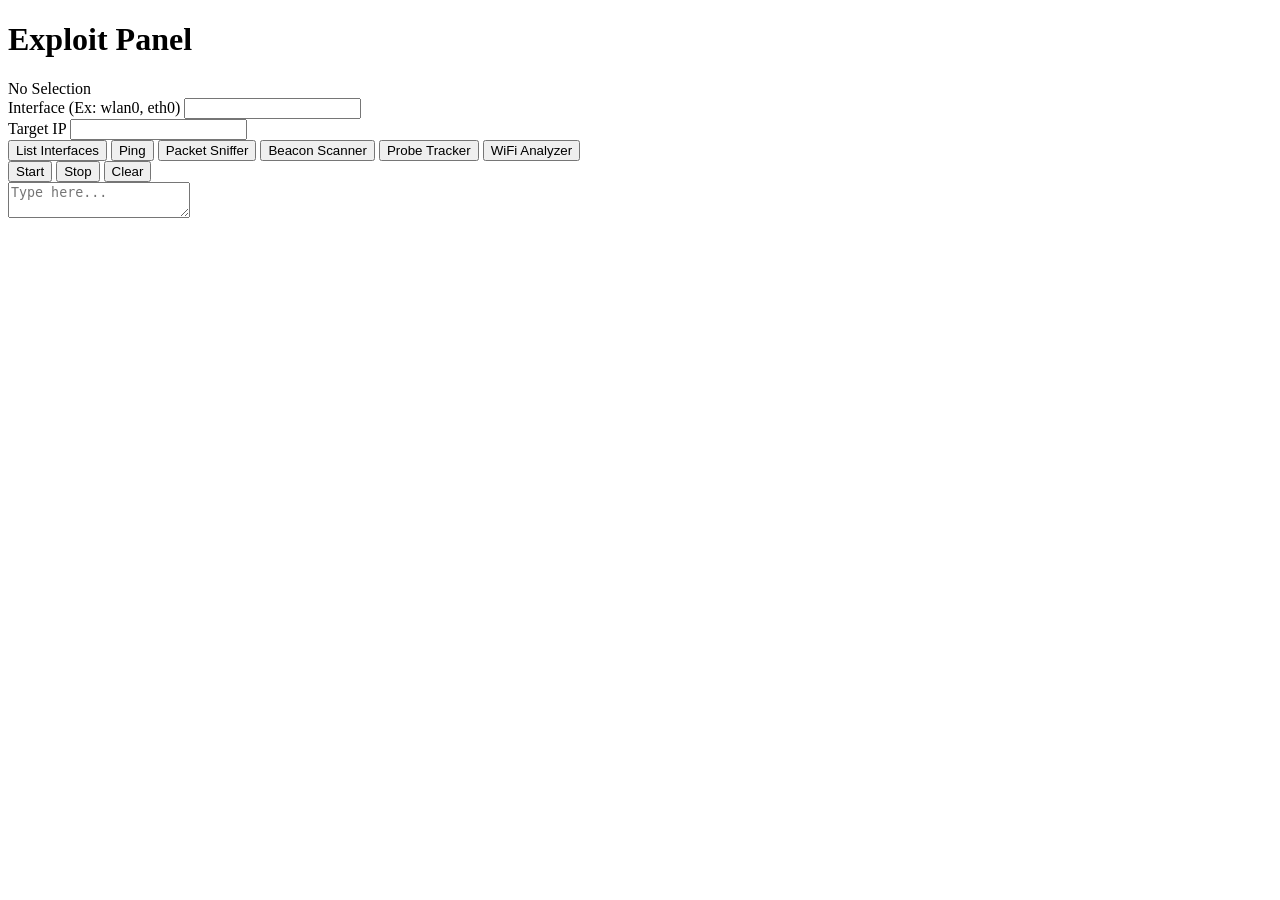
==== src/web/templates/index.html @ 38136197 "Add file structure" ====
<!DOCTYPE html>
<html lang="en">

<head>
    <meta charset="UTF-8">
    <title>Exploit Panel</title>
    <!--    <link rel="stylesheet" href="style.css">-->
    <link rel="stylesheet" href="{{ url_for('static', filename='style.css') }}">

    <script>
        document.addEventListener('DOMContentLoaded', () => {
            document.querySelectorAll('.sidebar button').forEach(button => {
                button.addEventListener('click', () => {
                    document.querySelectorAll('.sidebar button').forEach(btn => btn.classList.remove('selected'));
                    button.classList.add('selected');
                });
            });
        });
    </script>

</head>


<body>
<header>
    <h1>Exploit Panel</h1>
</header>
<div class="input-bar">
    <label id="input-label" class="input-label">No Selection</label>
    <div class="input-group">
        <label for="input-text">Interface (Ex: wlan0, eth0)</label>
        <input id="input-text" type="text" placeholder=""/>
    </div>
    <div class="input-group">
        <label for="input-id">Target IP</label>
        <input id="input-id" type="text" placeholder=""/>
    </div>
</div>

<div class="container">
    <div class="sidebar">
        <button data-text="Alpha" data-id="1">List Interfaces</button>
        <button data-text="Alpha" data-id="1">Ping</button>
        <button data-text="Beta" data-id="2">Packet Sniffer</button>
        <button data-text="Gamma" data-id="3">Beacon Scanner</button>
        <button data-text="Delta" data-id="4">Probe Tracker</button>
        <button data-text="Echo" data-id="4">WiFi Analyzer</button>
    </div>
    <div class="main">
        <div class="controls">
            <button id="start">Start</button>
            <button id="stop">Stop</button>
            <button id="clear">Clear</button>
        </div>
        <textarea id="pi-output" placeholder="Type here..."></textarea></div>
</div>

<script>
    let eventSource = null;
    let selectedEndpoint = null;

    function startStream(endpoint, iface, target) {
        if (eventSource) {
            eventSource.close();
        }

        // Encode query parameters safely
        const url = `${endpoint}?iface=${encodeURIComponent(iface)}&target=${encodeURIComponent(target)}`;
        eventSource = new EventSource(url);

        const textarea = document.getElementById("pi-output");

        eventSource.onmessage = function (event) {
            textarea.value += event.data + "\n";
            if (textarea.value.length > 5000) {
                textarea.value = textarea.value.substring(textarea.value.length - 5000);
            }
            textarea.scrollTop = textarea.scrollHeight;
        };


        eventSource.onerror = function () {
            console.error("Stream error. Closing stream.");
            eventSource.close();
        };
    }

    // Handle sidebar button clicks (set endpoint only)
    document.querySelectorAll('.sidebar button').forEach(button => {
        button.addEventListener('click', () => {
            document.querySelectorAll('.sidebar button').forEach(btn => btn.classList.remove('selected'));
            button.classList.add('selected');

            document.getElementById('input-label').textContent = button.textContent;
            selectedEndpoint = "/" + button.textContent.toLowerCase().replace(/\s+/g, '-');
        });
    });

    // Start button
    document.getElementById('start').addEventListener('click', () => {
        const iface = document.getElementById("input-text").value.trim();
        const target = document.getElementById("input-id").value.trim();

        if (!selectedEndpoint) {
            alert("Please select a module from the sidebar.");
            return;
        }

        startStream(selectedEndpoint, iface, target);
    });

    // Stop button
    document.getElementById('stop').addEventListener('click', () => {
        if (eventSource) {
            eventSource.close();
            eventSource = null;
        }
    });

    document.getElementById("clear").addEventListener("click", () => {
        document.getElementById("pi-output").value = "";
    });
</script>
</body>

</html>
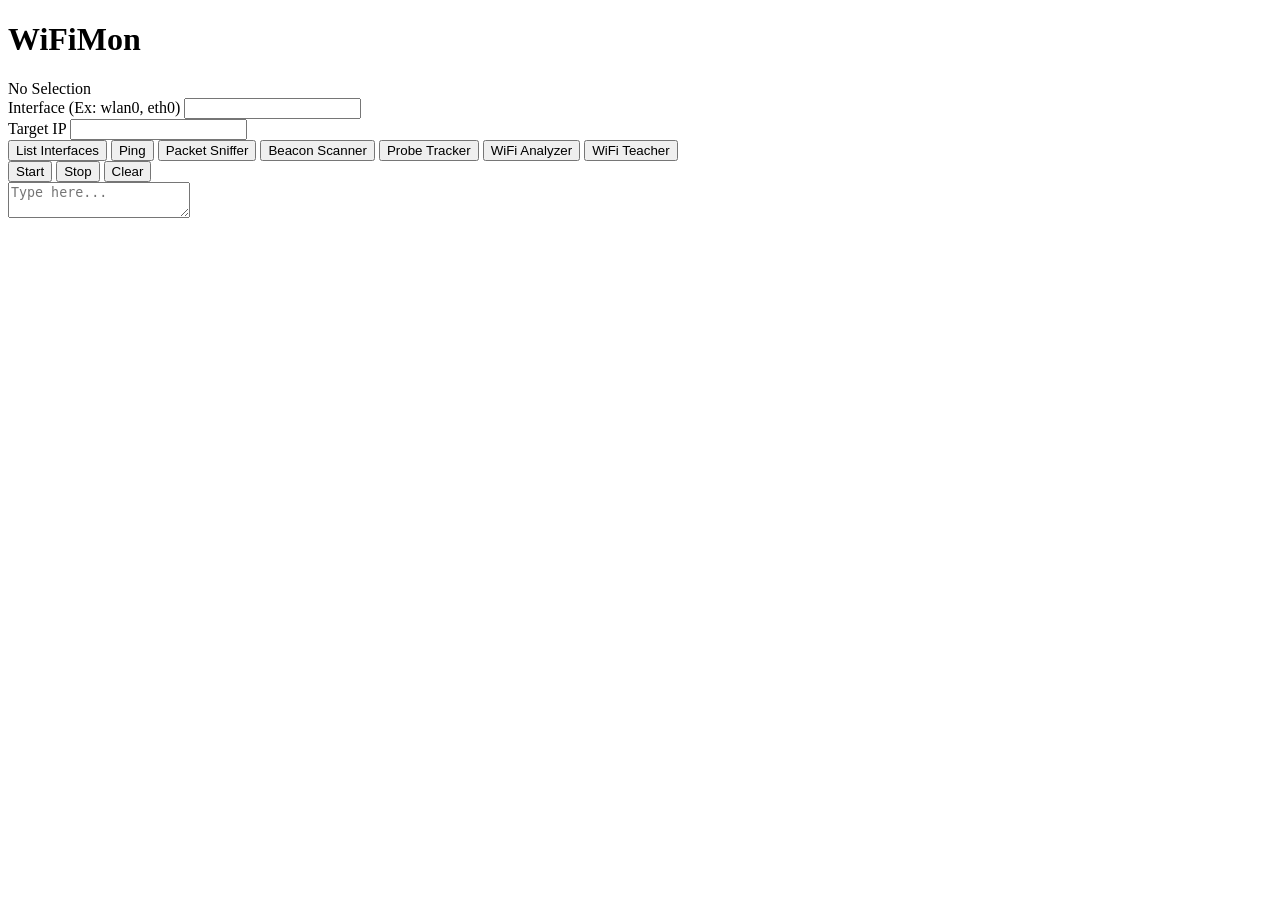
==== commit 535529cd: "Add module base class and made UI layout vertical" ====
--- a/src/web/templates/index.html
+++ b/src/web/templates/index.html
@@ -3,7 +3,7 @@
 
 <head>
     <meta charset="UTF-8">
-    <title>Exploit Panel</title>
+    <title>WiFiMon</title>
     <!--    <link rel="stylesheet" href="style.css">-->
     <link rel="stylesheet" href="{{ url_for('static', filename='style.css') }}">
 
@@ -23,7 +23,7 @@
 
 <body>
 <header>
-    <h1>Exploit Panel</h1>
+    <h1>WiFiMon</h1>
 </header>
 <div class="input-bar">
     <label id="input-label" class="input-label">No Selection</label>
@@ -41,10 +41,11 @@
     <div class="sidebar">
         <button data-text="Alpha" data-id="1">List Interfaces</button>
         <button data-text="Alpha" data-id="1">Ping</button>
-        <button data-text="Beta" data-id="2">Packet Sniffer</button>
+        <button data-text="Beta" data-id="2" >Packet Sniffer</button>
         <button data-text="Gamma" data-id="3">Beacon Scanner</button>
         <button data-text="Delta" data-id="4">Probe Tracker</button>
-        <button data-text="Echo" data-id="4">WiFi Analyzer</button>
+        <button data-text="Echo" data-id="4" >WiFi Analyzer</button>
+        <button data-text="Echo" data-id="4" >WiFi Teacher</button>
     </div>
     <div class="main">
         <div class="controls">
@@ -58,6 +59,7 @@
 <script>
     let eventSource = null;
     let selectedEndpoint = null;
+    const TEXT_BOX_SIZE = 10000;
 
     function startStream(endpoint, iface, target) {
         if (eventSource) {
@@ -72,8 +74,8 @@
 
         eventSource.onmessage = function (event) {
             textarea.value += event.data + "\n";
-            if (textarea.value.length > 5000) {
-                textarea.value = textarea.value.substring(textarea.value.length - 5000);
+            if (textarea.value.length > TEXT_BOX_SIZE) {
+                textarea.value = textarea.value.substring(textarea.value.length - TEXT_BOX_SIZE);
             }
             textarea.scrollTop = textarea.scrollHeight;
         };
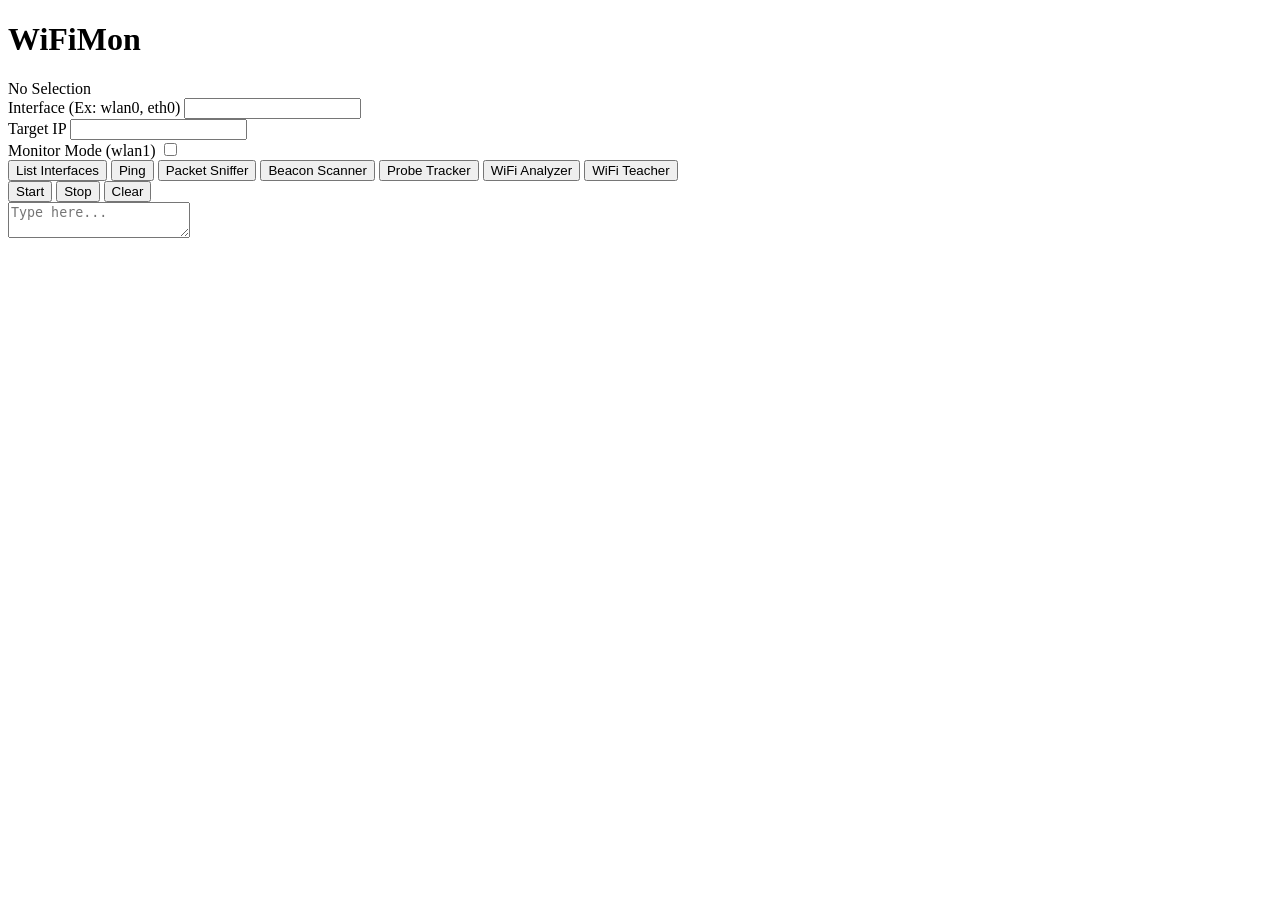
==== commit f67c2c80: "Add monitor mode toggle switch" ====
--- a/src/web/templates/index.html
+++ b/src/web/templates/index.html
@@ -35,17 +35,24 @@
         <label for="input-id">Target IP</label>
         <input id="input-id" type="text" placeholder=""/>
     </div>
+    <div class="input-group">
+        <label for="monitor-toggle">Monitor Mode (wlan1)</label>
+        <label class="switch">
+            <input type="checkbox" id="monitor-toggle">
+            <span class="slider round"></span>
+        </label>
+    </div>
 </div>
 
 <div class="container">
     <div class="sidebar">
         <button data-text="Alpha" data-id="1">List Interfaces</button>
         <button data-text="Alpha" data-id="1">Ping</button>
-        <button data-text="Beta" data-id="2" >Packet Sniffer</button>
+        <button data-text="Beta" data-id="2">Packet Sniffer</button>
         <button data-text="Gamma" data-id="3">Beacon Scanner</button>
         <button data-text="Delta" data-id="4">Probe Tracker</button>
-        <button data-text="Echo" data-id="4" >WiFi Analyzer</button>
-        <button data-text="Echo" data-id="4" >WiFi Teacher</button>
+        <button data-text="Echo" data-id="4">WiFi Analyzer</button>
+        <button data-text="Echo" data-id="4">WiFi Teacher</button>
     </div>
     <div class="main">
         <div class="controls">
@@ -122,6 +129,15 @@
     document.getElementById("clear").addEventListener("click", () => {
         document.getElementById("pi-output").value = "";
     });
+
+    document.getElementById("monitor-toggle").addEventListener("change", async function () {
+        const enabled = this.checked;
+        const response = await fetch(`/monitor-mode?iface=wlan1&enable=${enabled}`, {
+            method: "POST"
+        });
+        const text = await response.text();
+        alert(text);  // Optional feedback
+    });
 </script>
 </body>
 
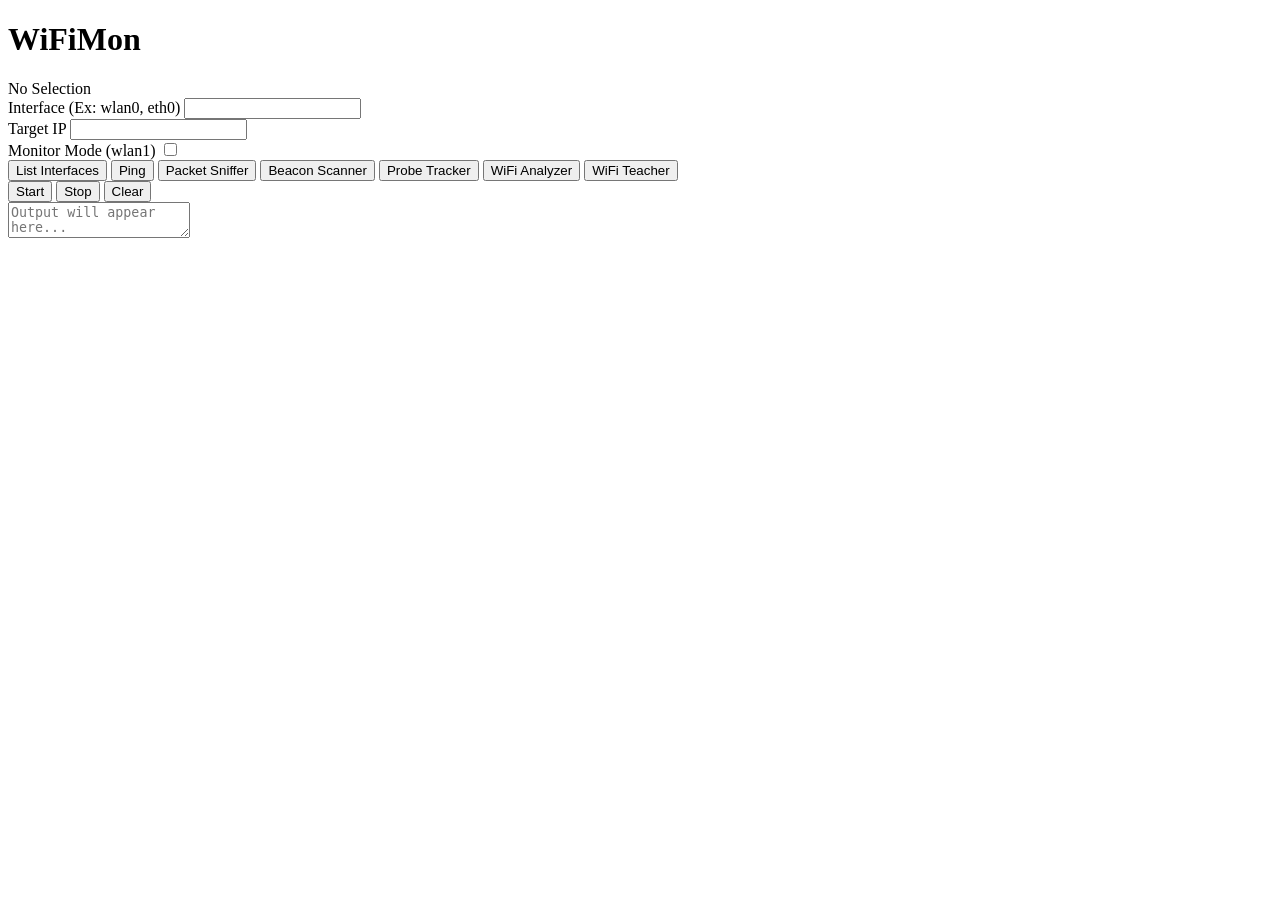
==== commit 2be0d391: "Add nicer scrollbars and update readme" ====
--- a/src/web/templates/index.html
+++ b/src/web/templates/index.html
@@ -60,7 +60,7 @@
             <button id="stop">Stop</button>
             <button id="clear">Clear</button>
         </div>
-        <textarea id="pi-output" placeholder="Type here..."></textarea></div>
+        <textarea id="pi-output" placeholder="Output will appear here..." readonly></textarea>
 </div>
 
 <script>
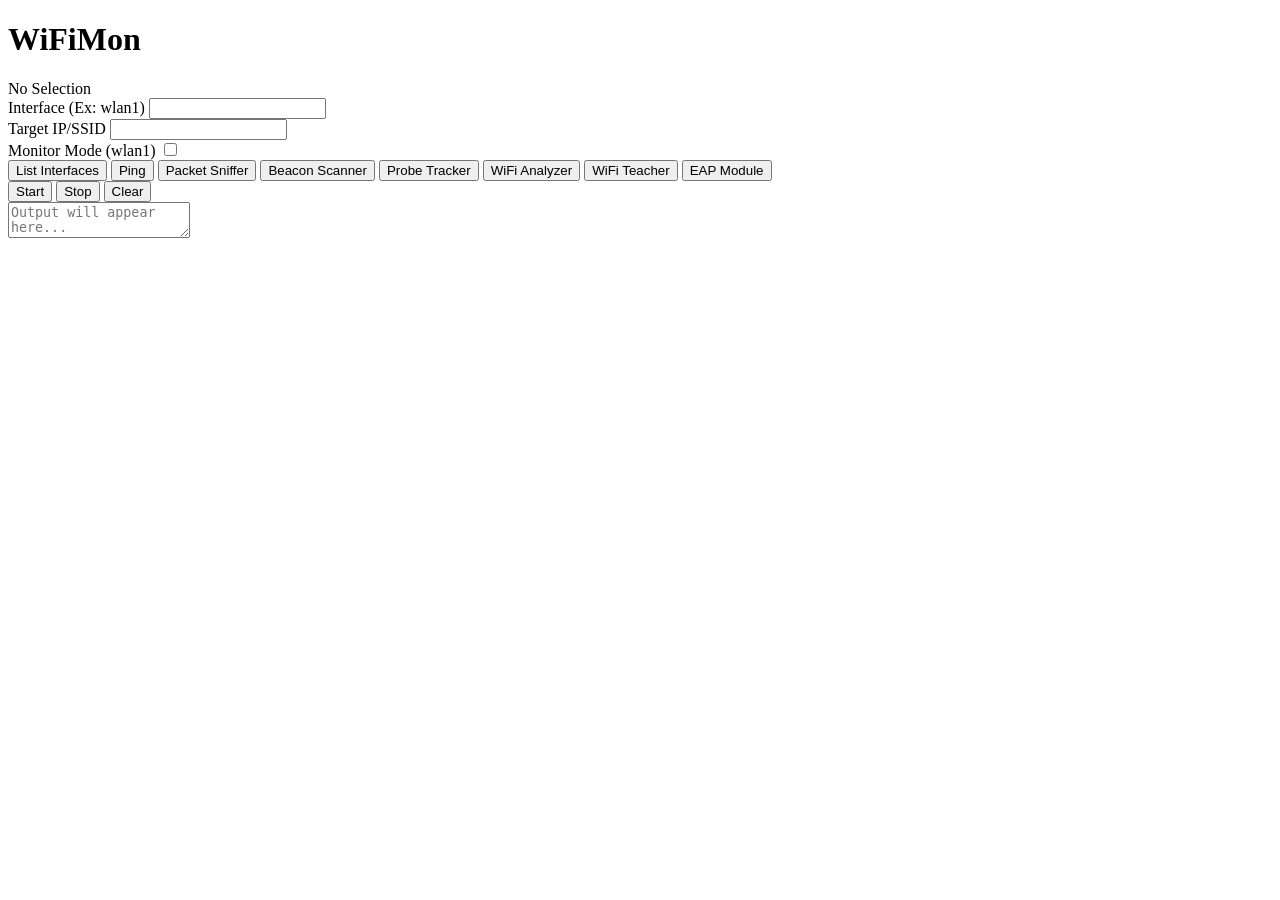
==== commit 0066b430: "Added EAP hammer module" ====
--- a/src/web/templates/index.html
+++ b/src/web/templates/index.html
@@ -28,11 +28,11 @@
 <div class="input-bar">
     <label id="input-label" class="input-label">No Selection</label>
     <div class="input-group">
-        <label for="input-text">Interface (Ex: wlan0, eth0)</label>
+        <label for="input-text">Interface (Ex: wlan1)</label>
         <input id="input-text" type="text" placeholder=""/>
     </div>
     <div class="input-group">
-        <label for="input-id">Target IP</label>
+        <label for="input-id">Target IP/SSID</label>
         <input id="input-id" type="text" placeholder=""/>
     </div>
     <div class="input-group">
@@ -53,6 +53,7 @@
         <button data-text="Delta" data-id="4">Probe Tracker</button>
         <button data-text="Echo" data-id="4">WiFi Analyzer</button>
         <button data-text="Echo" data-id="4">WiFi Teacher</button>
+        <button>EAP Module</button>
     </div>
     <div class="main">
         <div class="controls">
@@ -136,7 +137,9 @@
             method: "POST"
         });
         const text = await response.text();
-        alert(text);  // Optional feedback
+        if (response.code !== 200) {
+            alert(text)
+        }
     });
 </script>
 </body>
